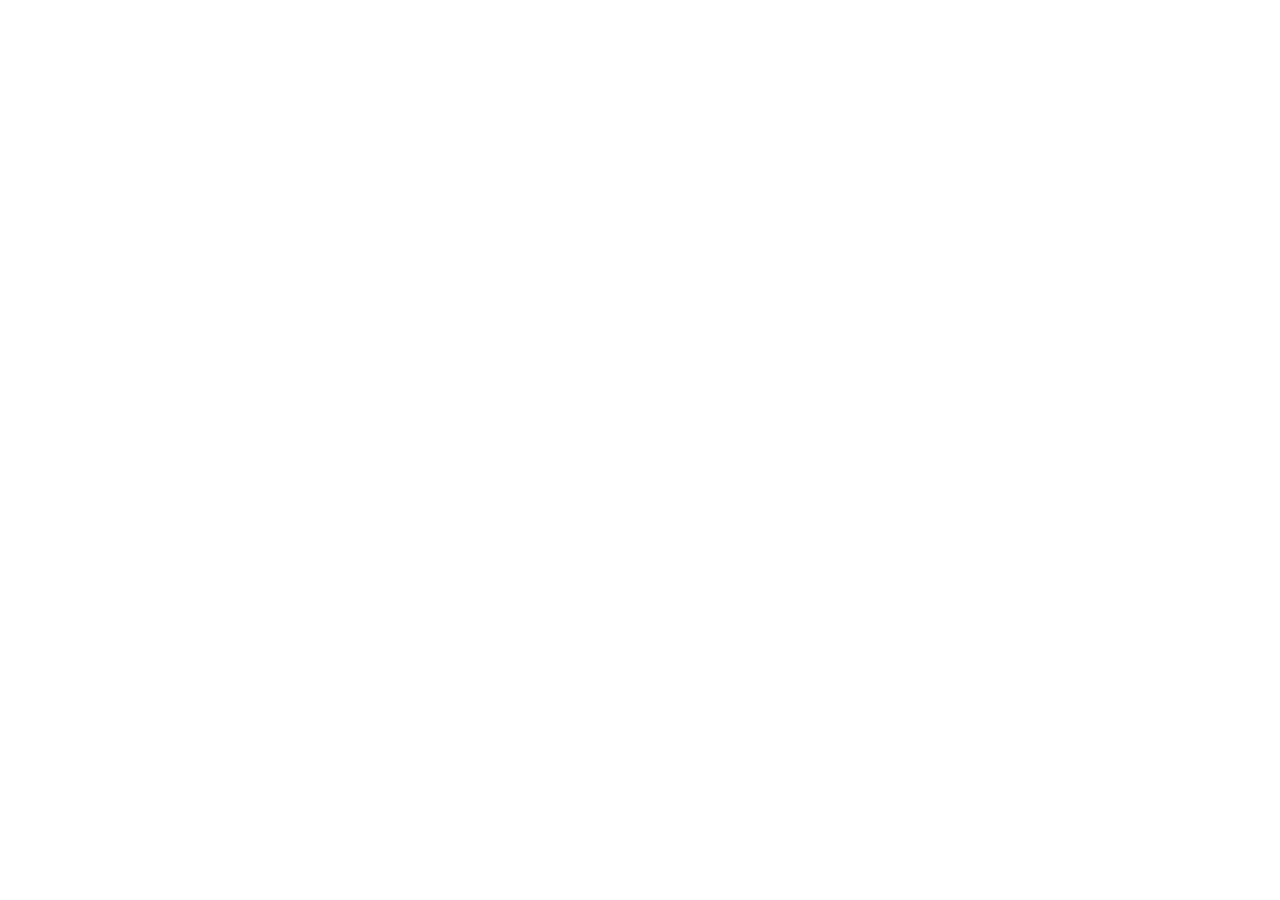
==== Phones/index.html @ 4aa94b79 "Rerédiger cahier de charge" ====
<!DOCTYPE html>
<html lang="en">
<head>
    <meta charset="UTF-8">
    <meta name="viewport" content="width=device-width, initial-scale=1.0">
    <title>Document</title>
</head>
<body>
    <header>

    </header>
    <main>

    </main>
    <footer>
        
    </footer>
</body>
</html>
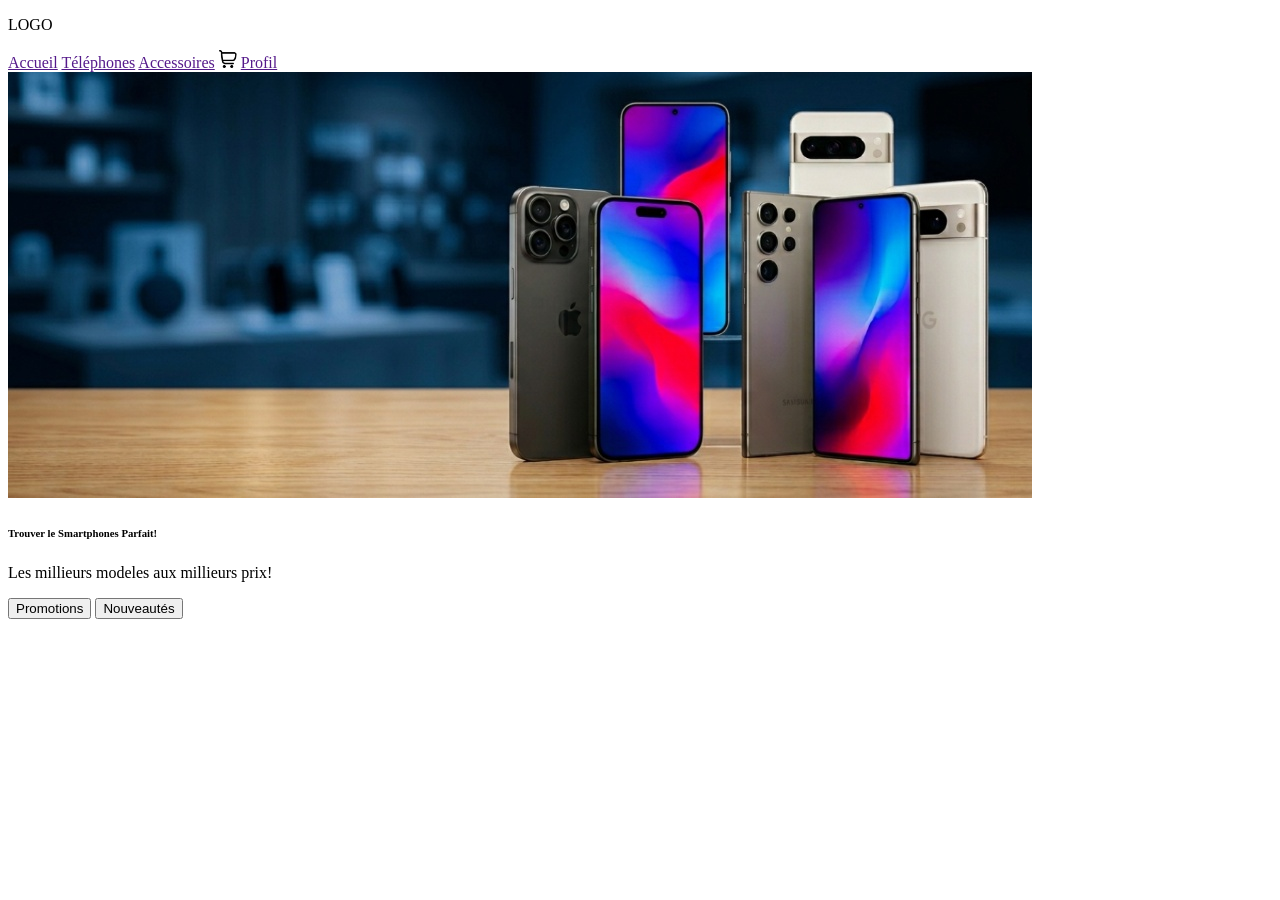
==== commit 530f2d7a: "Modifier DataBase" ====
--- a/Phones/index.html
+++ b/Phones/index.html
@@ -7,13 +7,27 @@
 </head>
 <body>
     <header>
-
+        <p>LOGO</p>
+        <nav>
+            <a href="">Accueil</a>
+            <a href="">Téléphones</a>
+            <a href="">Accessoires</a>
+            <a href=""><img src="asset/shopping-cart.png" alt="Panier" width="18"></a>
+            <a href="">Profil</a>
+        </nav>
+        <div>
+            <img src="asset/Phones.jpg" alt="Phones">
+            <h6>Trouver le Smartphones Parfait!</h6>
+            <p>Les millieurs modeles aux millieurs prix!</p>
+            <button>Promotions</button>
+            <button>Nouveautés</button>
+        </div>
     </header>
     <main>
 
     </main>
     <footer>
-        
+
     </footer>
 </body>
 </html>
